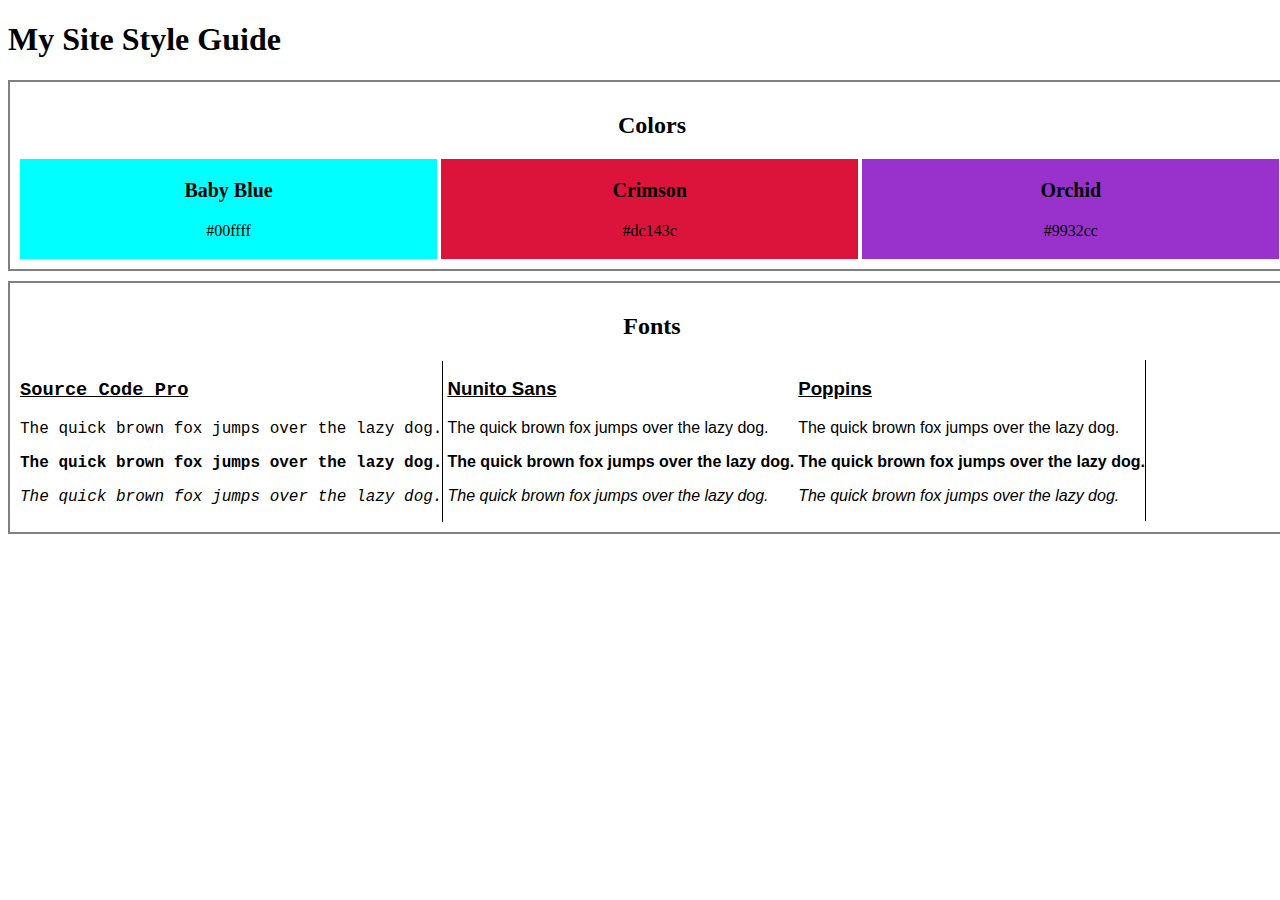
==== index.html @ dbb0d582 "base" ====
<!DOCTYPE html>
<html lang="en">

<head>
    <meta charset="UTF-8">
    <meta http-equiv="X-UA-Compatible" content="IE=edge">
    <meta name="viewport" content="width=device-width, initial-scale=1.0">
    <title>Document</title>
    <link rel='stylesheet' href='styles.css'>
    
</head>

<body>

    <body>
        <h1>My Site Style Guide</h1>
        <div class='container'>
            <h2>Colors</h2>
            <div class='color-panel babyBlue colors'>
                <p class='text'>Baby Blue </p>
                <p class='center'>#00ffff</p>
            </div>

            <div class='color-panel crimson colors'>
                <p class='text'>Crimson</p>
                <p class='center'>#dc143c</p>
            </div>

            <div class='color-panel orchid colors'>
                <p class='text'>Orchid</p>
                <p class='center'>#9932cc</p>
            </div>
        </div>

        <div class='container'>
            <h2>Fonts</h2>

            <div class='inline borderRight'>
                <h3 class='underline bold sourceFont'>Source Code Pro</h3>
                <p class='sourceFont'>The quick brown fox jumps over the lazy dog.</p>
                <p class='sourceFont bold'>The quick brown fox jumps over the lazy dog.</p>
                <p class='sourceFont em'>The quick brown fox jumps over the lazy dog.</p>
            </div>
            <div class='inline'>
                <h3 class='underline bold nunitoFont'>Nunito Sans</h3>
                <p class='nunitoFont'>The quick brown fox jumps over the lazy dog.</p>
                <p class='nunitoFont bold'>The quick brown fox jumps over the lazy dog.</p>
                <p class='nunitoFont em'>The quick brown fox jumps over the lazy dog.</p>
            </div>
            <div class='inline borderRight'>
                <h3 class='underline bold poppinsFont'>Poppins</h3>
                <p class='poppinsFont'>The quick brown fox jumps over the lazy dog.</p>
                <p class='poppinsFont bold'>The quick brown fox jumps over the lazy dog.</p>
                <p class='poppinsFont em'>The quick brown fox jumps over the lazy dog.</p>
            </div>

        </div>

    </body>
</body>

</html>
---- styles.css ----
.container {
  border: 2px solid grey;
  width: 100%;
  margin: 10px auto;
  padding: 10px;
}

.text {
  text-align: center;
  font-weight: bold;
  font-size: 20px
}

.color-panel {
  display: inline-block;
  width: 33%;
  height: 100px;
}

.babyBlue {
  background-color: #00ffff;
}

.crimson {
  background-color: #dc143c;
}

.orchid {
  background-color: #9932cc;
}

h2 {
  text-align: center;
}

.underline {
  text-decoration: underline;
}

.bold {
  font-weight: bold;
}

.center {
  text-align: center;
}

.em {
  font-style: italic;
}

.sourceFont {
  font-family: 'Source Code Pro', monospace;
}

.nunitoFont {
  font-family: 'Nunito Sans', sans-serif;
}

.poppinsFont {
  font-family: 'Poppins', sans-serif;
}

.inline {
  display: inline-block;
}

.borderRight {
  border-right: 1px solid black;
}
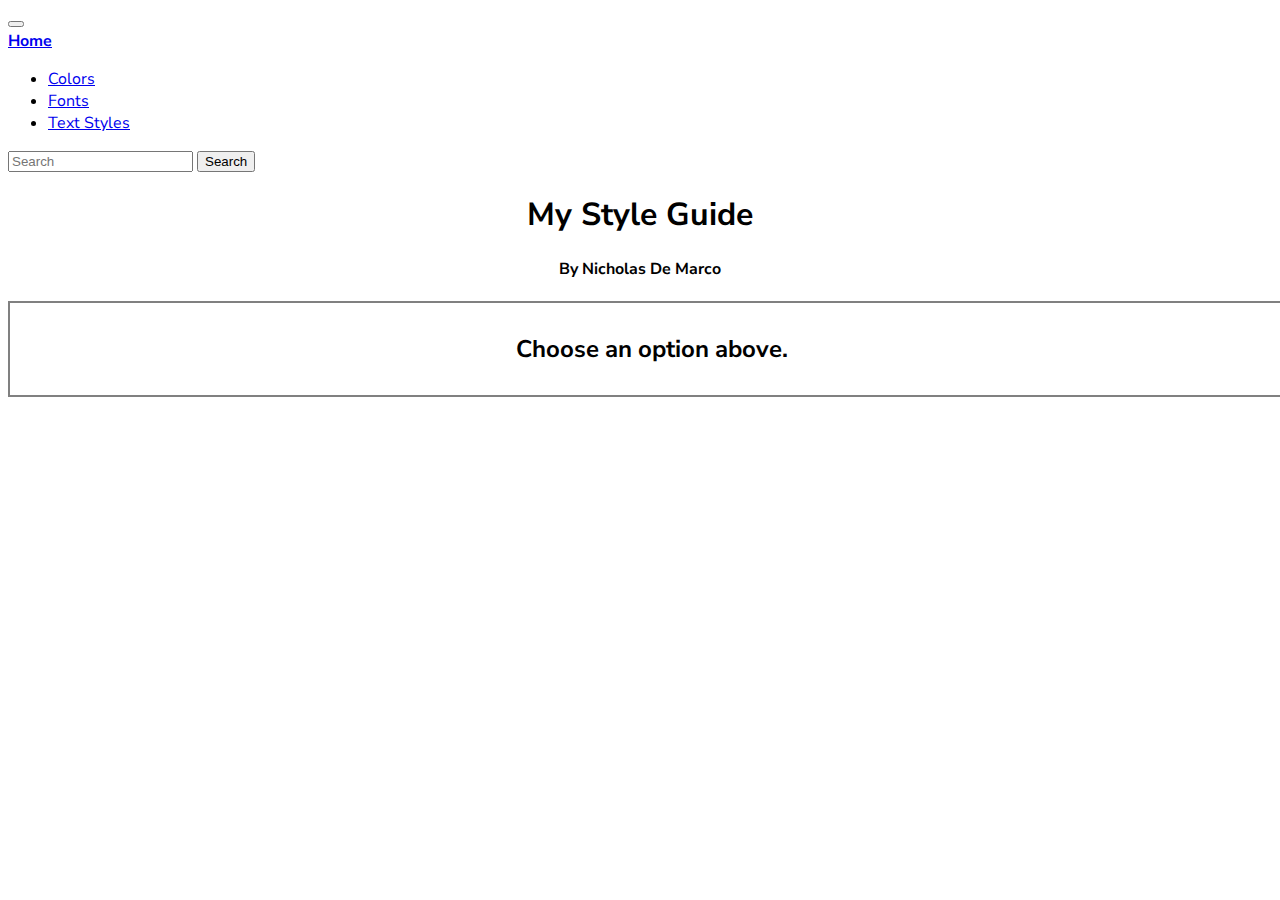
==== commit 624e2425: "Created new pages/ added search bar." ====
--- a/index.html
+++ b/index.html
@@ -5,58 +5,58 @@
     <meta charset="UTF-8">
     <meta http-equiv="X-UA-Compatible" content="IE=edge">
     <meta name="viewport" content="width=device-width, initial-scale=1.0">
-    <title>Document</title>
+    <link href="https://fonts.googleapis.com/css?family=Source+Code+Pro:400,700&amp;display=swap" rel="stylesheet">
+    <link href="https://fonts.googleapis.com/css?family=Nunito+Sans:400,400i,700&amp;display=swap" rel="stylesheet">
+    <link href="https://fonts.googleapis.com/css?family=Poppins:400,500,700&amp;display=swap" rel="stylesheet">
+    <link href="https://cdn.jsdelivr.net/npm/bootstrap@5.1.3/dist/css/bootstrap.min.css" rel="stylesheet"
+        integrity="sha384-1BmE4kWBq78iYhFldvKuhfTAU6auU8tT94WrHftjDbrCEXSU1oBoqyl2QvZ6jIW3" crossorigin="anonymous">
+    <title>Home</title>
     <link rel='stylesheet' href='styles.css'>
-    
+
 </head>
 
 <body>
 
     <body>
-        <h1>My Site Style Guide</h1>
-        <div class='container'>
-            <h2>Colors</h2>
-            <div class='color-panel babyBlue colors'>
-                <p class='text'>Baby Blue </p>
-                <p class='center'>#00ffff</p>
+        <nav class="navbar navbar-expand-lg navbar-light bg-light">
+            <div class="container-fluid">
+                <button class="navbar-toggler" type="button" data-bs-toggle="collapse"
+                    data-bs-target="#navbarTogglerDemo01" aria-controls="navbarTogglerDemo01" aria-expanded="false"
+                    aria-label="Toggle navigation">
+                    <span class="navbar-toggler-icon"></span>
+                </button>
+                <div class="collapse navbar-collapse" id="navbarTogglerDemo01">
+                    <a class="navbar-brand active" href="index.html">Home</a>
+                    <ul class="navbar-nav me-auto mb-2 mb-lg-0">
+                        <li class="nav-item">
+                            <a class="nav-link" aria-current="page" href="colors.html">Colors</a>
+                        </li>
+                        <li class="nav-item">
+                            <a class="nav-link" href="fonts.html">Fonts</a>
+                        </li>
+                        <li class="nav-item">
+                            <a class="nav-link" href="textStyles.html">Text Styles</a>
+                        </li>
+                    </ul>
+                    <form class="d-flex">
+                        <input class="form-control me-2" type="search" placeholder="Search" aria-label="Search">
+                        <button class="btn btn-outline-success" type="submit">Search</button>
+                    </form>
+                </div>
             </div>
+        </nav>
+        <h1 class="center">My Style Guide</h1>
+        <h4 class="center">By Nicholas De Marco</h4>
 
-            <div class='color-panel crimson colors'>
-                <p class='text'>Crimson</p>
-                <p class='center'>#dc143c</p>
-            </div>
 
-            <div class='color-panel orchid colors'>
-                <p class='text'>Orchid</p>
-                <p class='center'>#9932cc</p>
-            </div>
-        </div>
-
-        <div class='container'>
-            <h2>Fonts</h2>
-
-            <div class='inline borderRight'>
-                <h3 class='underline bold sourceFont'>Source Code Pro</h3>
-                <p class='sourceFont'>The quick brown fox jumps over the lazy dog.</p>
-                <p class='sourceFont bold'>The quick brown fox jumps over the lazy dog.</p>
-                <p class='sourceFont em'>The quick brown fox jumps over the lazy dog.</p>
-            </div>
-            <div class='inline'>
-                <h3 class='underline bold nunitoFont'>Nunito Sans</h3>
-                <p class='nunitoFont'>The quick brown fox jumps over the lazy dog.</p>
-                <p class='nunitoFont bold'>The quick brown fox jumps over the lazy dog.</p>
-                <p class='nunitoFont em'>The quick brown fox jumps over the lazy dog.</p>
-            </div>
-            <div class='inline borderRight'>
-                <h3 class='underline bold poppinsFont'>Poppins</h3>
-                <p class='poppinsFont'>The quick brown fox jumps over the lazy dog.</p>
-                <p class='poppinsFont bold'>The quick brown fox jumps over the lazy dog.</p>
-                <p class='poppinsFont em'>The quick brown fox jumps over the lazy dog.</p>
-            </div>
-
+        <div class="container">
+            <h2>Choose an option above.</h2>
         </div>
 
     </body>
 </body>
+<script src="https://cdn.jsdelivr.net/npm/bootstrap@5.1.3/dist/js/bootstrap.bundle.min.js"
+    integrity="sha384-ka7Sk0Gln4gmtz2MlQnikT1wXgYsOg+OMhuP+IlRH9sENBO0LRn5q+8nbTov4+1p"
+    crossorigin="anonymous"></script>
 
 </html>--- a/styles.css
+++ b/styles.css
@@ -1,3 +1,7 @@
+body {
+  font-family: 'Nunito Sans', sans-serif;
+}
+
 .container {
   border: 2px solid grey;
   width: 100%;
@@ -66,5 +70,31 @@
 }
 
 .borderRight {
-  border-right: 1px solid black;
-}+  border: 1px solid black;
+  border-radius: 2px;
+  -webkit-border-radius: 2px;
+  -moz-border-radius: 2px;
+  -ms-border-radius: 2px;
+  -o-border-radius: 2px;
+}
+
+.active {
+  font-weight: bolder;
+}
+
+.nav {
+  color: black;
+  text-decoration: none;
+  font-size: large;
+  border: 1px grey solid;
+  border-radius: 3px;
+  -webkit-border-radius: 3px;
+  -moz-border-radius: 3px;
+  -ms-border-radius: 3px;
+  -o-border-radius: 3px;
+}
+
+.breadcrumb li+li::before {
+  content: ''
+}
+
